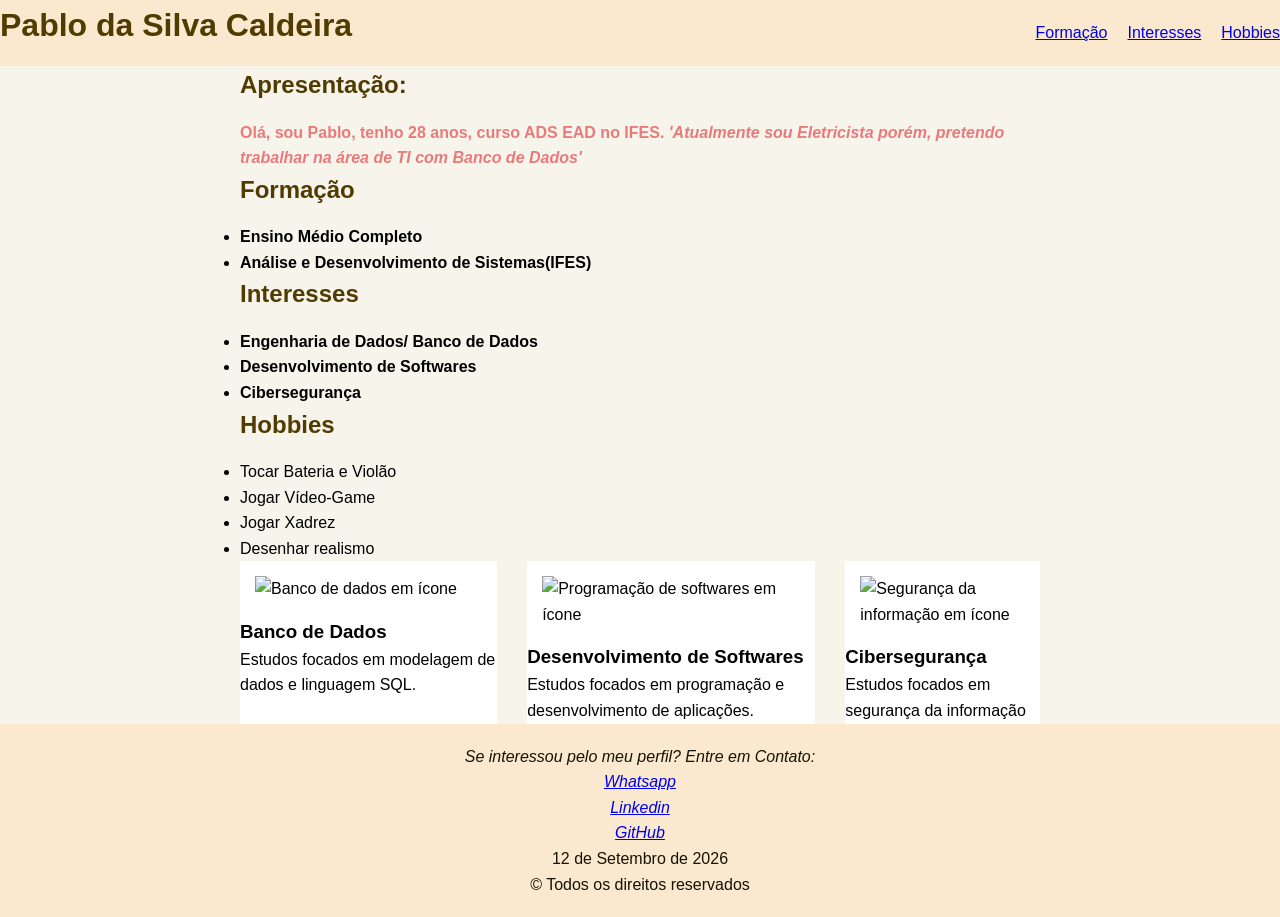
==== Semana_06/index.html @ 27ccd62a "Projeto das semanas 1 a 6" ====
<!DOCTYPE html>
<html lang="pt-BR">
<head>
    <meta charset="UTF-8">
    <meta name="viewport" content="width=device-width, initial-scale=1.0">
    <title>Sobre mim</title>
    <link rel="stylesheet" href="css/style.css">
</head>

<body>
    <header>
    <h1 id="nome">Pablo da Silva Caldeira</h1>
    <nav class="menu principal">
        <ul id="lista">
            <li><a href="#formacao">Formação</a></li>
            <li><a href="#interesses">Interesses</a></li>
            <li><a href="#hobbies">Hobbies</a></li>
        </ul>
    </nav>
    </header>

    <main class="container">
        <section>
            <h2>Apresentação:</h2>
            <p class="destaque">Olá, sou Pablo, tenho 28 anos, curso ADS EAD no IFES. <em>'Atualmente sou Eletricista porém, 
            pretendo trabalhar na área de TI com Banco de Dados'</em></p>
        </section>

        <section>
            <h2 id="formacao">Formação</h2>
        <ul>
            <li><strong>Ensino Médio Completo</strong></li>
            <li><strong>Análise e Desenvolvimento de Sistemas(IFES)</strong></li>
        </ul>
        </section>

        <section>
            <h2 id="interesses">Interesses</h2>
            <ul>
                <li><strong>Engenharia de Dados/ Banco de Dados</strong></li>
                <li><strong>Desenvolvimento de Softwares</strong></li>
                <li><strong>Cibersegurança</strong></li>
            </ul>
        </section>

        <section>
            <h2 id="hobbies">Hobbies</h2>
        <ul>
            <li>Tocar Bateria e Violão</li>
            <li>Jogar Vídeo-Game</li>
            <li>Jogar Xadrez</li>
            <li>Desenhar realismo</li>
        </ul>
        </section>
        
    <section id="galeria">
        <article class="card">
            <img src="/img/bank.jpg" alt="Banco de dados em ícone">
            <h3>Banco de Dados</h3>
            <p>Estudos focados em modelagem de dados e linguagem SQL.</p>
        </article>

        <article class="card">
            <img src="/img/prog.jpg" alt="Programação de softwares em ícone">
            <h3>Desenvolvimento de Softwares</h3>
            <p>Estudos focados em programação e desenvolvimento de aplicações.</p>
        </article>

        <article class="card">
            <img src="/img/ciber.jpg" alt="Segurança da informação em ícone">
            <h3>Cibersegurança</h3>
            <p>Estudos focados em segurança da informação</p>
        </article>

    </main>
    
    <footer>
        <address>
            Se interessou pelo meu perfil?
            Entre em Contato:
            <br>
            <a href="https://wa.me/5527988827519" target="_blank">Whatsapp</a> <br>
            <a href="https://www.linkedin.com/in/pablo-da-silva-caldeira-5321a7321/" target="_blank">Linkedin</a> <br>
            <a href="https://github.com/Pablow233" target="_blank">GitHub</a><br>

        </address>
    
    <p><time datetime="2026-09-12">12 de Setembro de 2026</time></p>
    
    &copy; Todos os direitos reservados
    </footer>
</body>
</html>
---- Semana_06/css/style.css ----
* {
    box-sizing: border-box;
    margin: 0;
    padding: 0;

}

body {
    font-family: Segoe UI, sans-serif;
    line-height: 1.6;
    background-color: #f7f4ec;
    color:rgb(0, 0, 0)
    
}

.container {
    max-width: 800px;
    margin: 0 auto;
}

footer {
    background-color: #fae9cf;
    padding: 20px;
    text-align: center;
    color:rgb(22, 19, 7)
   
}

#lista {
    list-style: none;
    display: flex;
    justify-content: center;
    gap: 20px;
}

header {
    display: flex;
    justify-content: space-between;
    align-items: center;
    background-color: #fae9cf;
    position: sticky;
    top: 0;
    z-index: 99;
}

#galeria {
    display: flex;
    gap: 30px;
}

.card img{
    width: 250px;
    height: auto;
    padding: 15px;
}

.card {
    background-color: #ffffff;

}

h1, h2 {
    color: #503b01;
    margin-bottom: 15px;
}

.destaque {
    font-weight: bold;
    color: #e97a7a;
}

a:hover {
    color: #e40000;
}

@media (max-width: 600px) {
    #galeria {
        flex-direction: column; 
  }
}
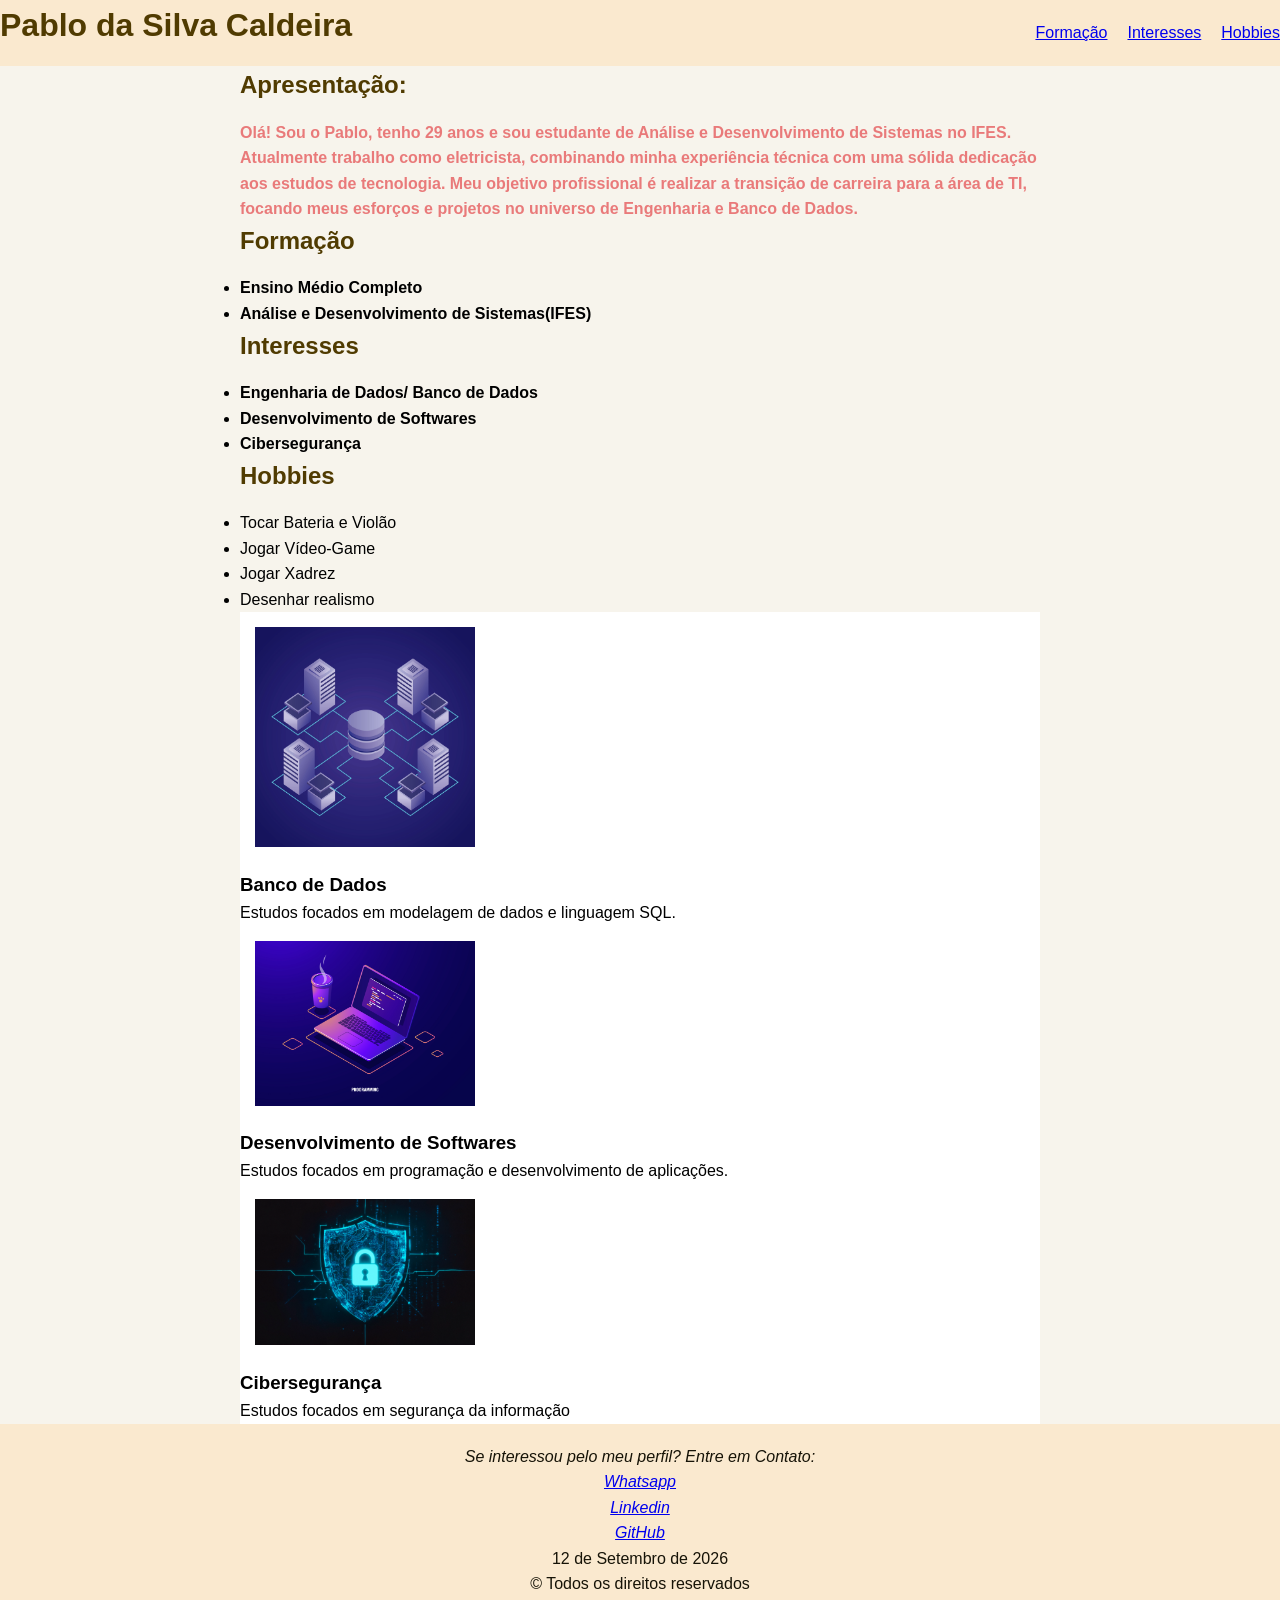
==== commit 27a029fe: "feat: transforma o layout geral em CSS Grid" ====
--- a/Semana_06/index.html
+++ b/Semana_06/index.html
@@ -22,9 +22,10 @@
     <main class="container">
         <section>
             <h2>Apresentação:</h2>
-            <p class="destaque">Olá, sou Pablo, tenho 28 anos, curso ADS EAD no IFES. <em>'Atualmente sou Eletricista porém, 
-            pretendo trabalhar na área de TI com Banco de Dados'</em></p>
-        </section>
+            <p class="destaque">Olá! Sou o Pablo, tenho 29 anos e sou estudante de Análise e Desenvolvimento de Sistemas no IFES. Atualmente trabalho como eletricista, 
+                combinando minha experiência técnica com uma sólida dedicação aos estudos de tecnologia. 
+                Meu objetivo profissional é realizar a transição de carreira para a área de TI, focando meus esforços e projetos no universo de Engenharia e Banco de Dados.</em></p>
+            </section>
 
         <section>
             <h2 id="formacao">Formação</h2>
@@ -53,27 +54,27 @@
         </ul>
         </section>
         
-    <section id="galeria">
+    <section class="galeria">
         <article class="card">
-            <img src="/img/bank.jpg" alt="Banco de dados em ícone">
+            <img src="img/bank.jpg" alt="Banco de dados em ícone">
             <h3>Banco de Dados</h3>
             <p>Estudos focados em modelagem de dados e linguagem SQL.</p>
         </article>
 
         <article class="card">
-            <img src="/img/prog.jpg" alt="Programação de softwares em ícone">
+            <img src="img/prog.jpg" alt="Programação de softwares em ícone">
             <h3>Desenvolvimento de Softwares</h3>
             <p>Estudos focados em programação e desenvolvimento de aplicações.</p>
         </article>
 
         <article class="card">
-            <img src="/img/ciber.jpg" alt="Segurança da informação em ícone">
+            <img src="img/ciber.jpg" alt="Segurança da informação em ícone">
             <h3>Cibersegurança</h3>
             <p>Estudos focados em segurança da informação</p>
         </article>
 
+    </section>
     </main>
-    
     <footer>
         <address>
             Se interessou pelo meu perfil?
--- a/Semana_06/css/style.css
+++ b/Semana_06/css/style.css
@@ -3,6 +3,10 @@
     margin: 0;
     padding: 0;
 
+}
+
+html {
+    scroll-behavior: smooth;
 }
 
 body {
